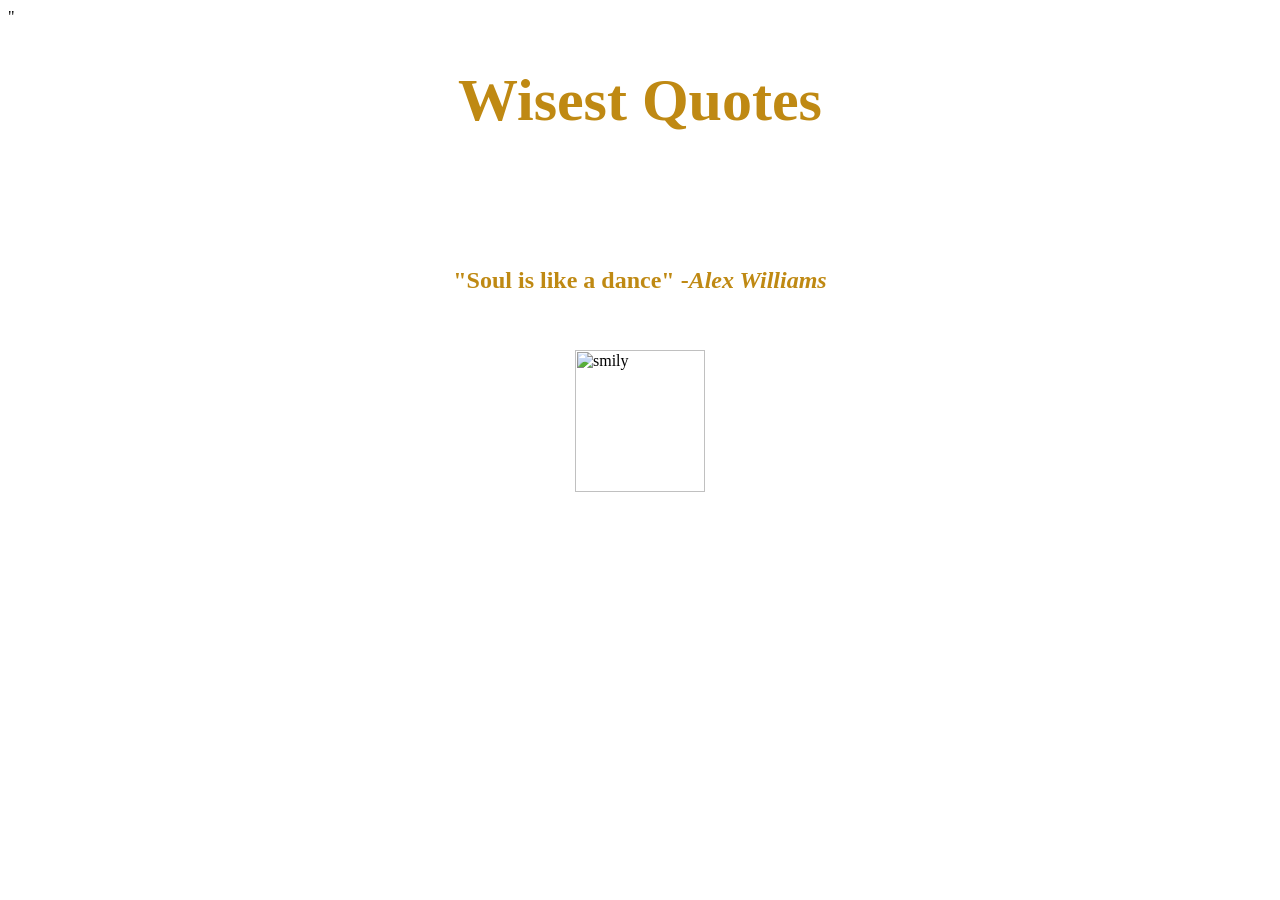
==== index.html @ 6bb5a6d4 "changed html file name" ====
"<!DOCTYPE html> 
<html lang="en"> 
<body> 

<h1 style="font-size:60px;color:#bf8913;" align="center">Wisest Quotes</h1> 

<br><br><br><br> 

<h2 style="color:#bf8913;" align="center" id="quote"> hi </h2> 
<br><br> 

<div style="text-align: center\"> 
<img   src="https://upload.wikimedia.org/wikipedia/en/thumb/9/9a/Trollface_non-free.png/220px-Trollface_non-free.png" align="center" alt="smily" width="130" height="142" class="center">

<style>
    img {
      display: block;
      margin-left: auto;
      margin-right: auto;
    }
    </style>

</div>
</body>

<script src="quote.js"></script>

</html>
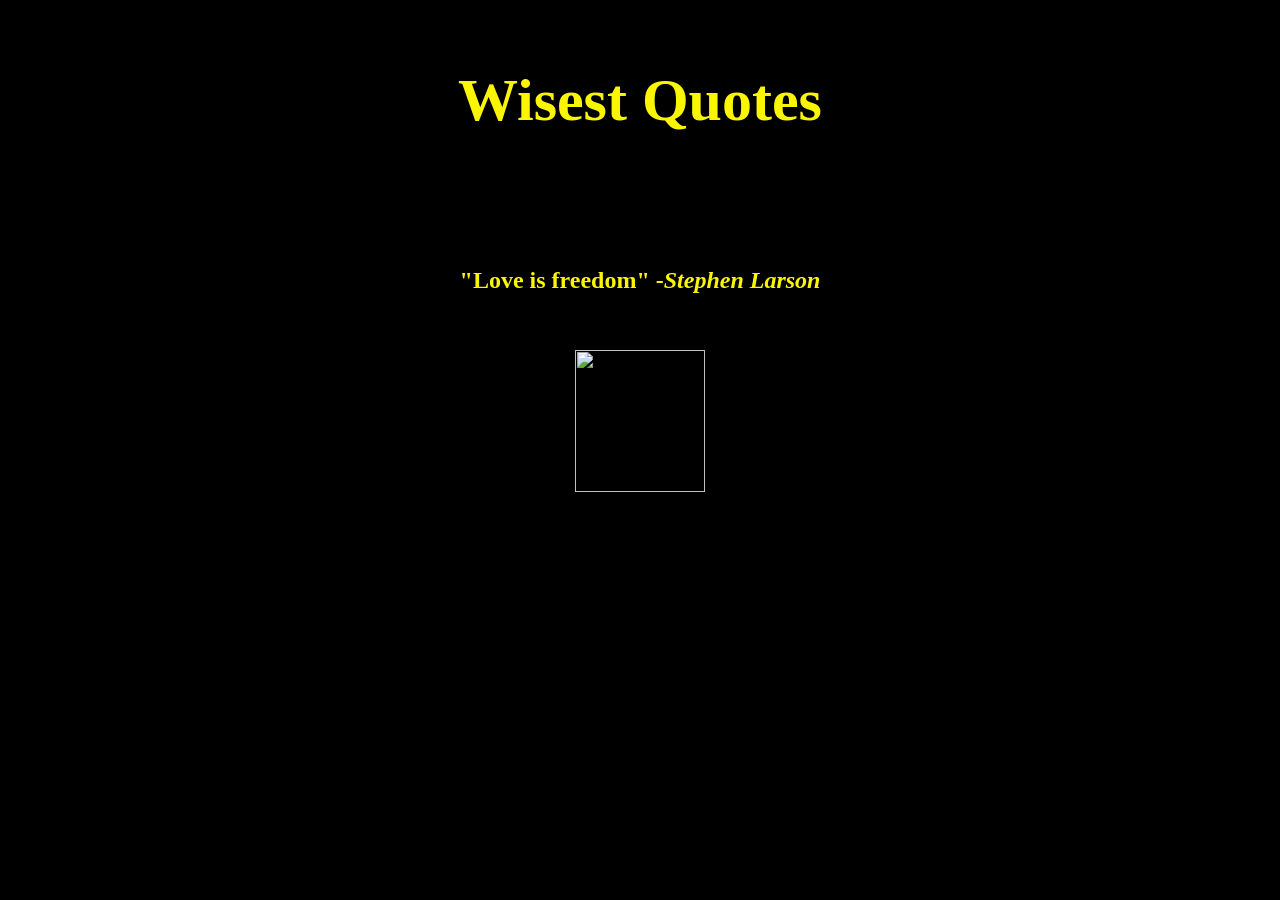
==== commit 92350337: "added baground colours using css" ====
--- a/index.html
+++ b/index.html
@@ -2,11 +2,17 @@
 <html lang="en"> 
 <body> 
 
-<h1 style="font-size:60px;color:#bf8913;" align="center">Wisest Quotes</h1> 
+  <style>
+    body {
+      background-color: #000000;
+    }
+    </style>
+
+<h1 style="font-size:60px;color:#faf602;" align="center">Wisest Quotes</h1> 
 
 <br><br><br><br> 
 
-<h2 style="color:#bf8913;" align="center" id="quote"> hi </h2> 
+<h2 style="color:#faf602;" align="center" id="quote"> hi </h2> 
 <br><br> 
 
 <div style="text-align: center\"> 
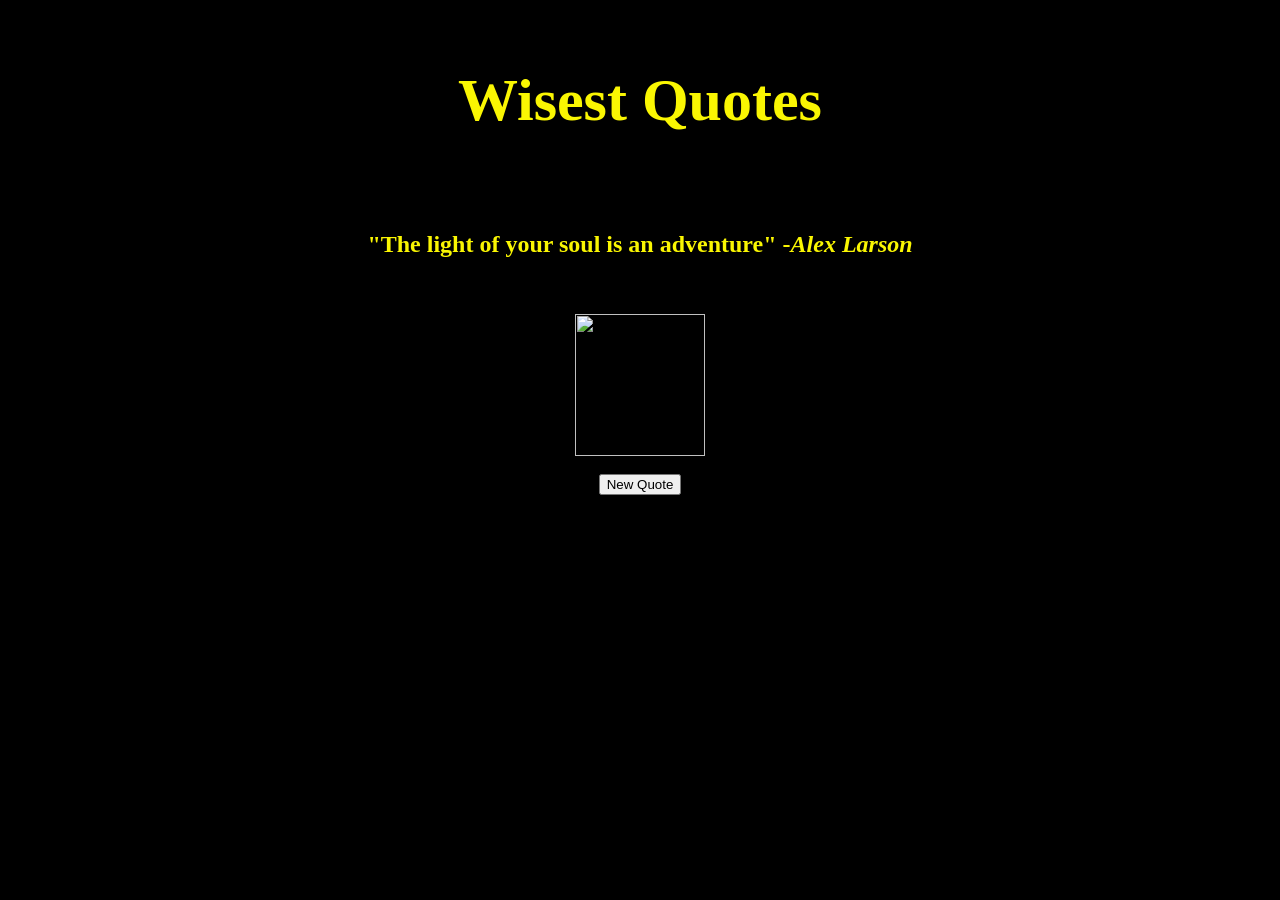
==== commit e86504cc: "made first word phrases" ====
--- a/index.html
+++ b/index.html
@@ -10,13 +10,16 @@
 
 <h1 style="font-size:60px;color:#faf602;" align="center">Wisest Quotes</h1> 
 
-<br><br><br><br> 
+<br><br>
 
 <h2 style="color:#faf602;" align="center" id="quote"> hi </h2> 
 <br><br> 
 
 <div style="text-align: center\"> 
-<img   src="https://upload.wikimedia.org/wikipedia/en/thumb/9/9a/Trollface_non-free.png/220px-Trollface_non-free.png" align="center" alt="smily" width="130" height="142" class="center">
+<img   src="https://upload.wikimedia.org/wikipedia/en/thumb/9/9a/Trollface_non-free.png/220px-Trollface_non-free.png"  alt="smily" width="130" height="142" class="center">
+<br>
+<button onClick="window.location.reload();">New Quote</button>
+
 
 <style>
     img {
@@ -24,7 +27,15 @@
       margin-left: auto;
       margin-right: auto;
     }
+
+    button {
+      display: block;
+      margin-left: auto;
+      margin-right: auto;
+    }
     </style>
+
+
 
 </div>
 </body>
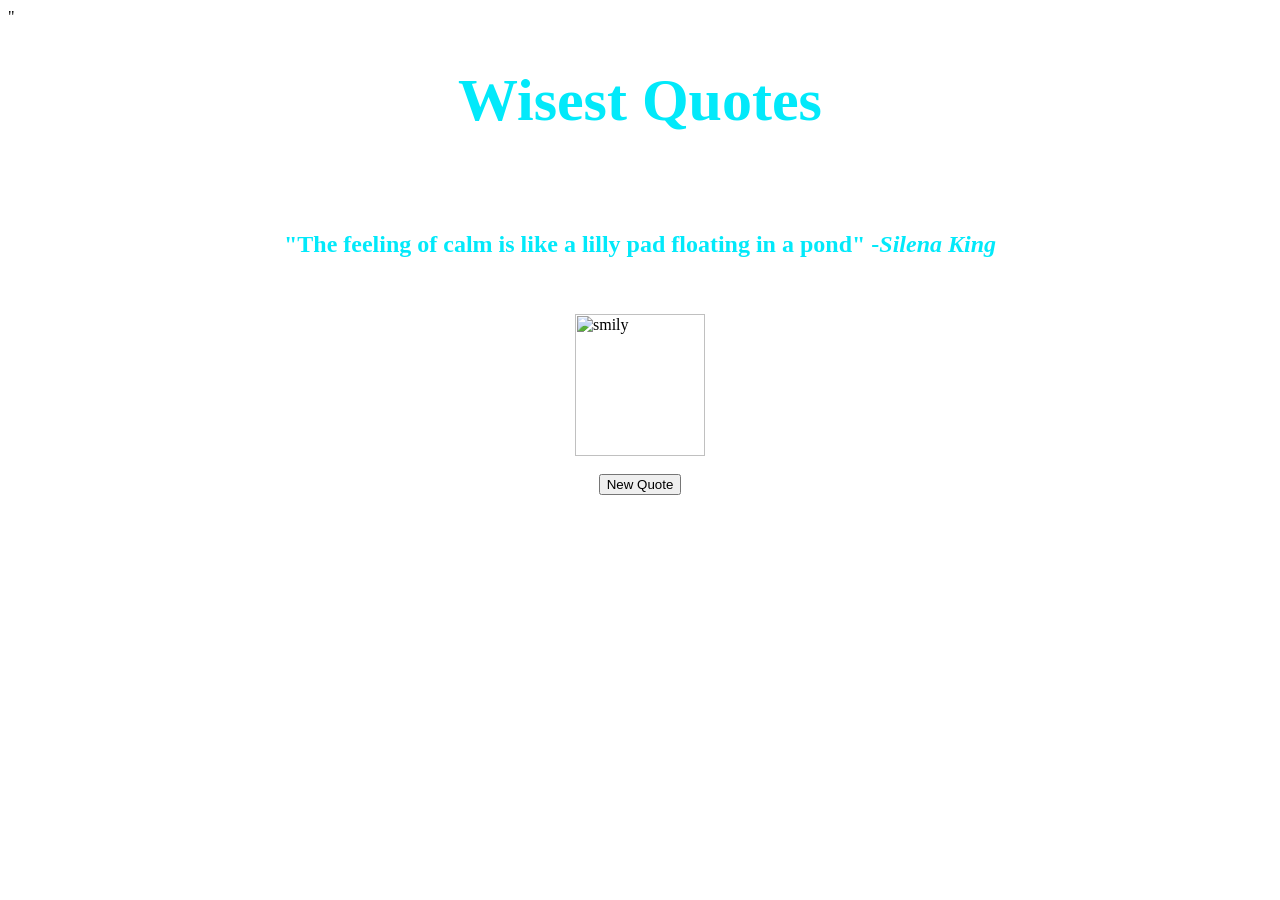
==== commit dd7fba11: "improved looks in html" ====
--- a/index.html
+++ b/index.html
@@ -4,21 +4,24 @@
 
   <style>
     body {
-      background-color: #000000;
+      background-image: url("https://images.unsplash.com/photo-1618688259579-54fc3b432a3b?ixlib=rb-4.0.3&ixid=MnwxMjA3fDB8MHxwaG90by1wYWdlfHx8fGVufDB8fHx8&auto=format&fit=crop&w=870&q=80");
+      background-repeat: no-repeat;
+      background-size: 1300px 1000px;
+    
     }
     </style>
 
-<h1 style="font-size:60px;color:#faf602;" align="center">Wisest Quotes</h1> 
+<h1 style="font-size:60px;color:#02e9fa;" align="center">Wisest Quotes</h1> 
 
 <br><br>
 
-<h2 style="color:#faf602;" align="center" id="quote"> hi </h2> 
+<h2 style="color:#02e9fa;" align="center" id="quote"> hi </h2> 
 <br><br> 
 
 <div style="text-align: center\"> 
 <img   src="https://upload.wikimedia.org/wikipedia/en/thumb/9/9a/Trollface_non-free.png/220px-Trollface_non-free.png"  alt="smily" width="130" height="142" class="center">
 <br>
-<button onClick="window.location.reload();">New Quote</button>
+<button onClick="window.location.reload();" width="3000" height="3000">New Quote</button>
 
 
 <style>
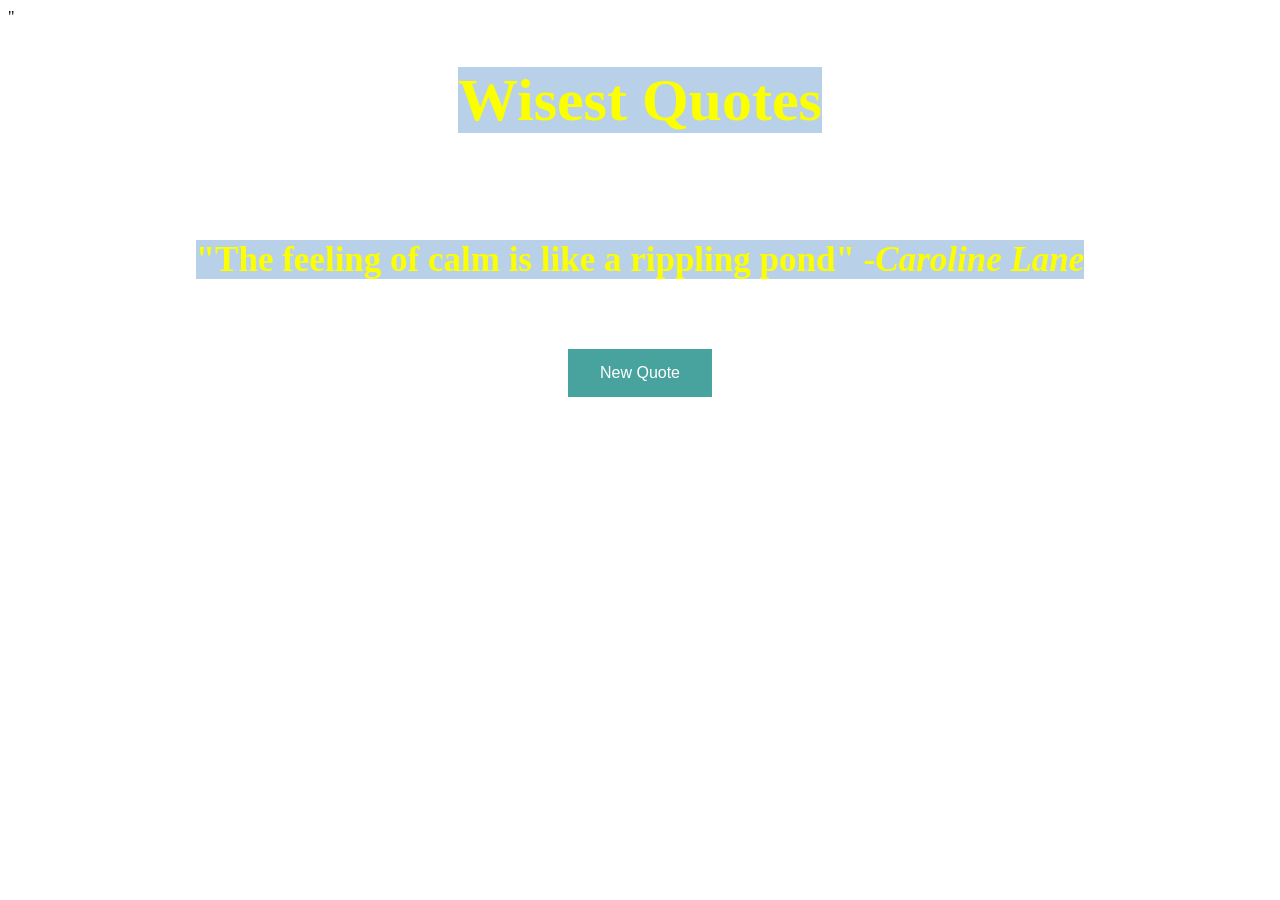
==== commit 6d09d1f2: "changed baground image and text" ====
--- a/index.html
+++ b/index.html
@@ -4,32 +4,70 @@
 
   <style>
     body {
-      background-image: url("https://images.unsplash.com/photo-1618688259579-54fc3b432a3b?ixlib=rb-4.0.3&ixid=MnwxMjA3fDB8MHxwaG90by1wYWdlfHx8fGVufDB8fHx8&auto=format&fit=crop&w=870&q=80");
+     
+       background-image: url("https://wallpaperaccess.com/full/1939285.jpg");
       background-repeat: no-repeat;
       background-size: 1300px 1000px;
     
     }
+    mark {
+      background-color: rgba(94, 151, 204, 0.438);
+      color: rgb(251, 255, 0); 
+    }
+
+    h2 {
+  font-size: 35px;
+}
+.button {
+  background-color: #48a39f;
+  border: none;
+  color: white;
+  padding: 15px 32px;
+  text-align: center;
+  text-decoration: none;
+  display: inline-block;
+  font-size: 16px;
+  margin: 4px 2px;
+  cursor: pointer;
+}
+
+.container {
+  height: 200px;
+  position: relative;
+  
+}
+
+.horizontal-center {
+  margin: 0;
+  position: absolute;
+  left: 50%;
+  -ms-transform: translatex(-50%);
+  transform: translatex(-50%);
+}
     </style>
 
-<h1 style="font-size:60px;color:#02e9fa;" align="center">Wisest Quotes</h1> 
+<h1 style="font-size:60px;color:#fbff00;" align="center"><mark>Wisest Quotes</mark></h1> 
+
 
 <br><br>
 
-<h2 style="color:#02e9fa;" align="center" id="quote"> hi </h2> 
+<h2 style="color:#f7df07;" align="center" id="quote"> hi </h2> 
 <br><br> 
 
+
+
 <div style="text-align: center\"> 
-<img   src="https://upload.wikimedia.org/wikipedia/en/thumb/9/9a/Trollface_non-free.png/220px-Trollface_non-free.png"  alt="smily" width="130" height="142" class="center">
-<br>
-<button onClick="window.location.reload();" width="3000" height="3000">New Quote</button>
+
+ <div class="container">
+    <div class="horizontal-center" 
+
+<button onClick="window.location.reload();"></button>
+
+
+<button class="button" onClick="window.location.reload();" >New Quote</button>
 
 
 <style>
-    img {
-      display: block;
-      margin-left: auto;
-      margin-right: auto;
-    }
 
     button {
       display: block;
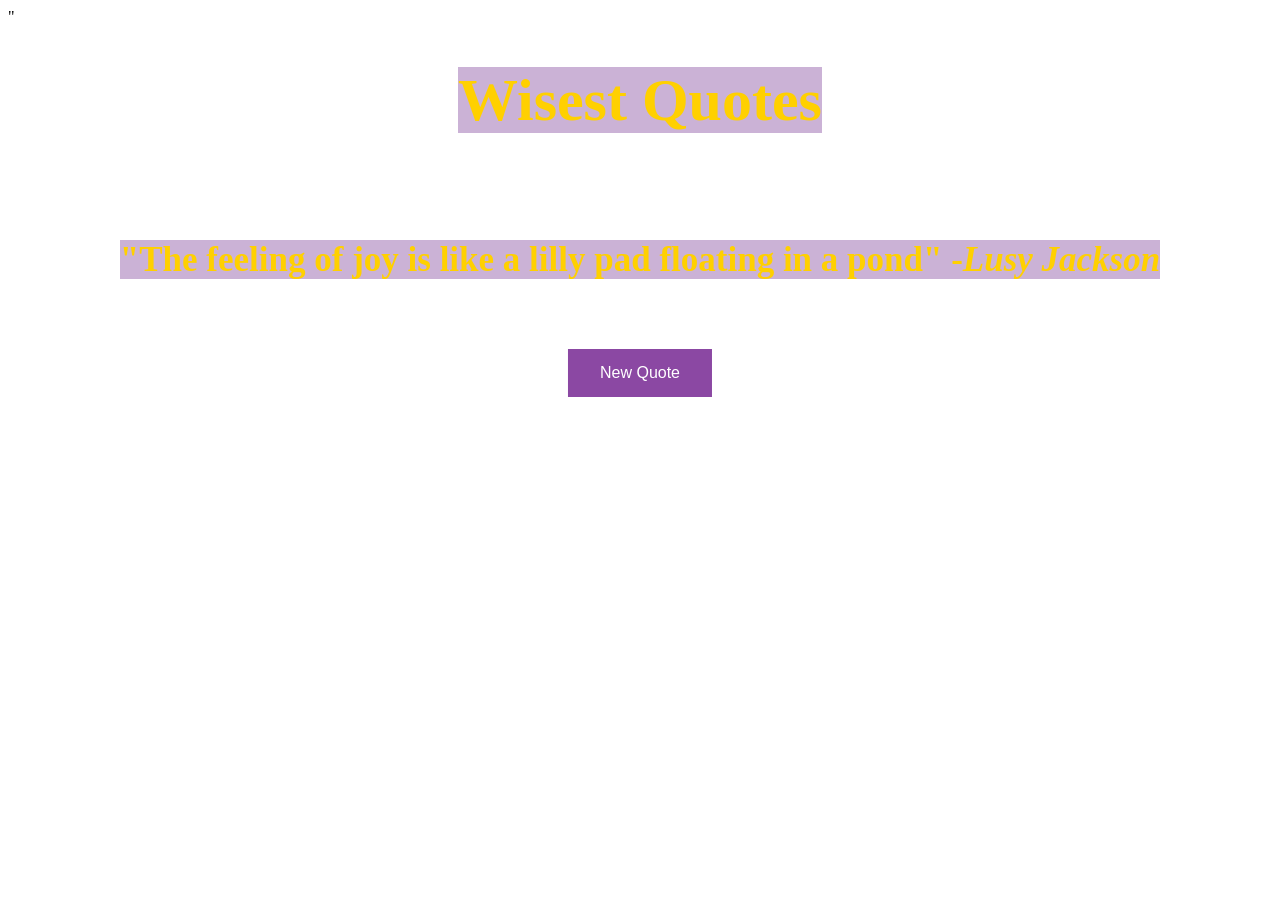
==== commit b6dba137: "changed background" ====
--- a/index.html
+++ b/index.html
@@ -5,21 +5,21 @@
   <style>
     body {
      
-       background-image: url("https://wallpaperaccess.com/full/1939285.jpg");
+       background-image: url("https://cdn.pixabay.com/photo/2016/05/05/02/37/sunset-1373171_960_720.jpg");
       background-repeat: no-repeat;
-      background-size: 1300px 1000px;
+      background-size: cover;
     
     }
     mark {
-      background-color: rgba(94, 151, 204, 0.438);
-      color: rgb(251, 255, 0); 
+      background-color: rgba(138, 81, 162, 0.438);
+      color: rgb(255, 208, 0); 
     }
 
     h2 {
   font-size: 35px;
 }
 .button {
-  background-color: #48a39f;
+  background-color: #8b48a3;
   border: none;
   color: white;
   padding: 15px 32px;
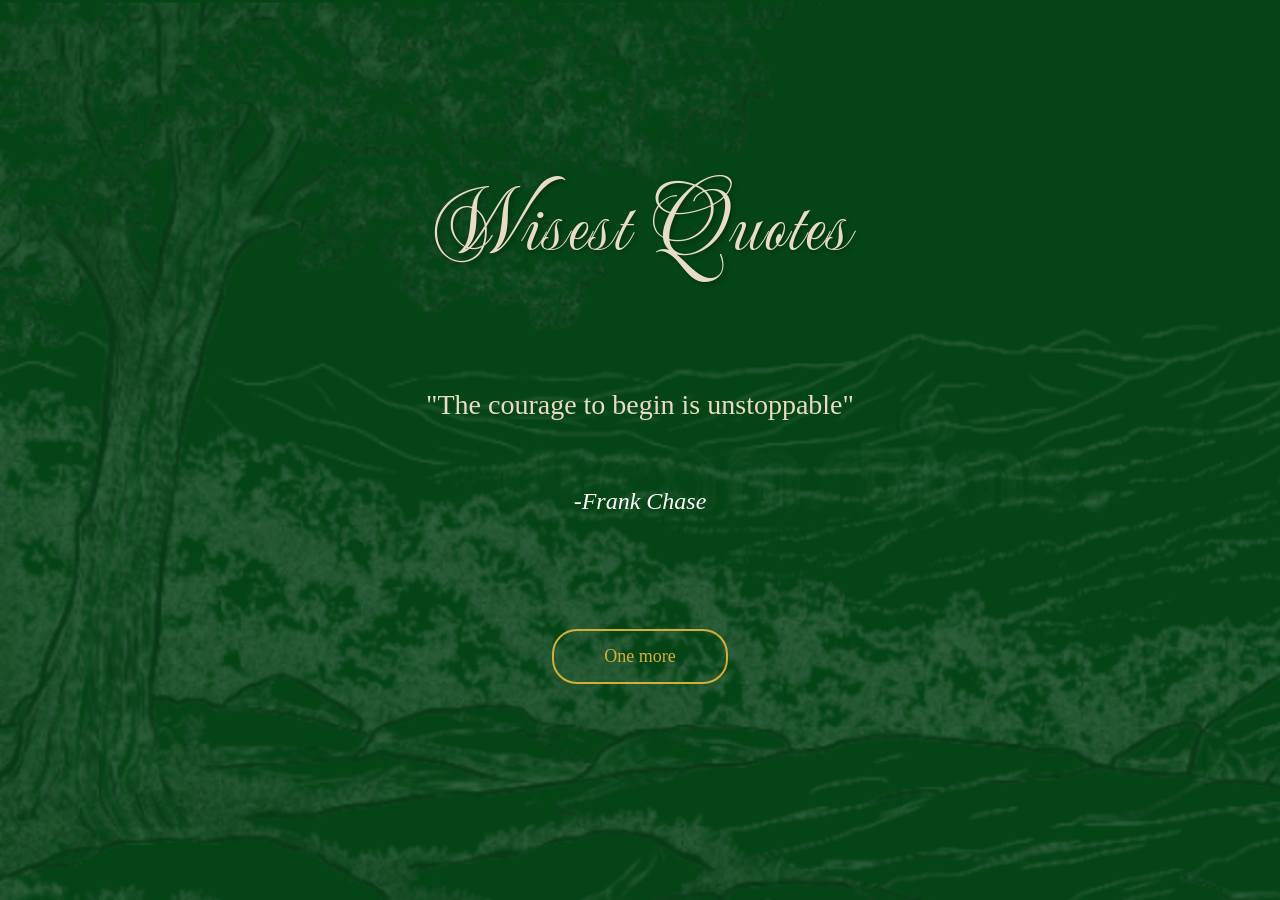
==== commit 52b21638: "Update design" ====
--- a/index.html
+++ b/index.html
@@ -1,86 +1,28 @@
-"<!DOCTYPE html> 
+<!DOCTYPE html> 
 <html lang="en"> 
+<head>
+  <meta charset="UTF-8">
+  <meta name="viewport" content="width=device-width, initial-scale=1.0">
+  <title>Wisest Quotes</title>
+  <link rel="preconnect" href="https://fonts.googleapis.com">
+  <link rel="preconnect" href="https://fonts.gstatic.com" crossorigin>
+  <link href="https://fonts.googleapis.com/css2?family=Mea+Culpa&display=swap" rel="stylesheet">
+  <link rel="stylesheet" href="style.css">
+</head>
 <body> 
 
-  <style>
-    body {
-     
-       background-image: url("https://cdn.pixabay.com/photo/2016/05/05/02/37/sunset-1373171_960_720.jpg");
-      background-repeat: no-repeat;
-      background-size: cover;
-    
-    }
-    mark {
-      background-color: rgba(138, 81, 162, 0.438);
-      color: rgb(255, 208, 0); 
-    }
+<h1><mark>Wisest Quotes</mark></h1>
 
-    h2 {
-  font-size: 35px;
-}
-.button {
-  background-color: #8b48a3;
-  border: none;
-  color: white;
-  padding: 15px 32px;
-  text-align: center;
-  text-decoration: none;
-  display: inline-block;
-  font-size: 16px;
-  margin: 4px 2px;
-  cursor: pointer;
-}
+<h2 id="quote"></h2>
+<div class="author" id="author"></div>
 
-.container {
-  height: 200px;
-  position: relative;
-  
-}
+<div class="container">
+  <div class="horizontal-center">
+    <button class="button" onClick="window.location.reload();">One more</button>
+  </div>
+</div>
 
-.horizontal-center {
-  margin: 0;
-  position: absolute;
-  left: 50%;
-  -ms-transform: translatex(-50%);
-  transform: translatex(-50%);
-}
-    </style>
+</body>
+</html>
 
-<h1 style="font-size:60px;color:#fbff00;" align="center"><mark>Wisest Quotes</mark></h1> 
-
-
-<br><br>
-
-<h2 style="color:#f7df07;" align="center" id="quote"> hi </h2> 
-<br><br> 
-
-
-
-<div style="text-align: center\"> 
-
- <div class="container">
-    <div class="horizontal-center" 
-
-<button onClick="window.location.reload();"></button>
-
-
-<button class="button" onClick="window.location.reload();" >New Quote</button>
-
-
-<style>
-
-    button {
-      display: block;
-      margin-left: auto;
-      margin-right: auto;
-    }
-    </style>
-
-
-
-</div>
-</body>
-
-<script src="quote.js"></script>
-
-</html>+<script src="quote.js"></script>
--- a/style.css
+++ b/style.css
@@ -0,0 +1,101 @@
+body {
+  background-image: url("background.png");
+  background-repeat: no-repeat;
+  background-size: cover;
+  background-attachment: fixed;
+  font-family: 'Georgia', serif;
+  margin: 0;
+  padding: 0;
+  min-height: 100vh;
+  display: flex;
+  flex-direction: column;
+  justify-content: center;
+  align-items: center;
+}
+
+.mea-culpa-regular {
+  font-family: "Mea Culpa", cursive;
+  font-weight: 400;
+  font-style: normal;
+}
+
+.bonheur-royale-regular {
+  font-family: "Bonheur Royale", cursive;
+  font-weight: 400;
+  font-style: normal;
+}
+
+h1 {
+  font-size: 87px;
+  color: #e8dcc4;
+  text-align: center;
+  margin-top: 0;
+  font-weight: normal;
+  letter-spacing: 2px;
+  text-shadow: 2px 2px 4px rgba(0, 0, 0, 0.3);
+  font-family: "Mea Culpa", cursive;
+}
+
+mark {
+  background-color: transparent;
+  color: #e8dcc4;
+}
+
+h2 {
+  font-size: 28px;
+  color: #ffffff;
+  text-align: center;
+  margin: 40px 40px;
+  font-style: normal;
+  font-weight: normal;
+  line-height: 1.6;
+  max-width: 600px;
+}
+
+.author {
+  font-size: 24px;
+  color: #ffffff;
+  text-align: center;
+  font-style: italic;
+  margin: 20px 0 60px 0;
+  font-weight: normal;
+}
+
+.button {
+  background-color: transparent;
+  border: 2px solid #d4af37;
+  color: #d4af37;
+  padding: 15px 50px;
+  text-align: center;
+  text-decoration: none;
+  display: block;
+  font-size: 18px;
+  margin: 4px auto;
+  cursor: pointer;
+  border-radius: 25px;
+  transition: all 0.3s ease;
+  font-family: 'Georgia', serif;
+}
+
+.button:hover {
+  background-color: #d4af37;
+  color: #1a4d2e;
+}
+
+.container {
+  height: auto;
+  position: relative;
+  text-align: center;
+  padding: 50px 0;
+}
+
+.horizontal-center {
+  margin: 0 auto;
+  text-align: center;
+}
+
+button {
+  display: block;
+  margin-left: auto;
+  margin-right: auto;
+}
